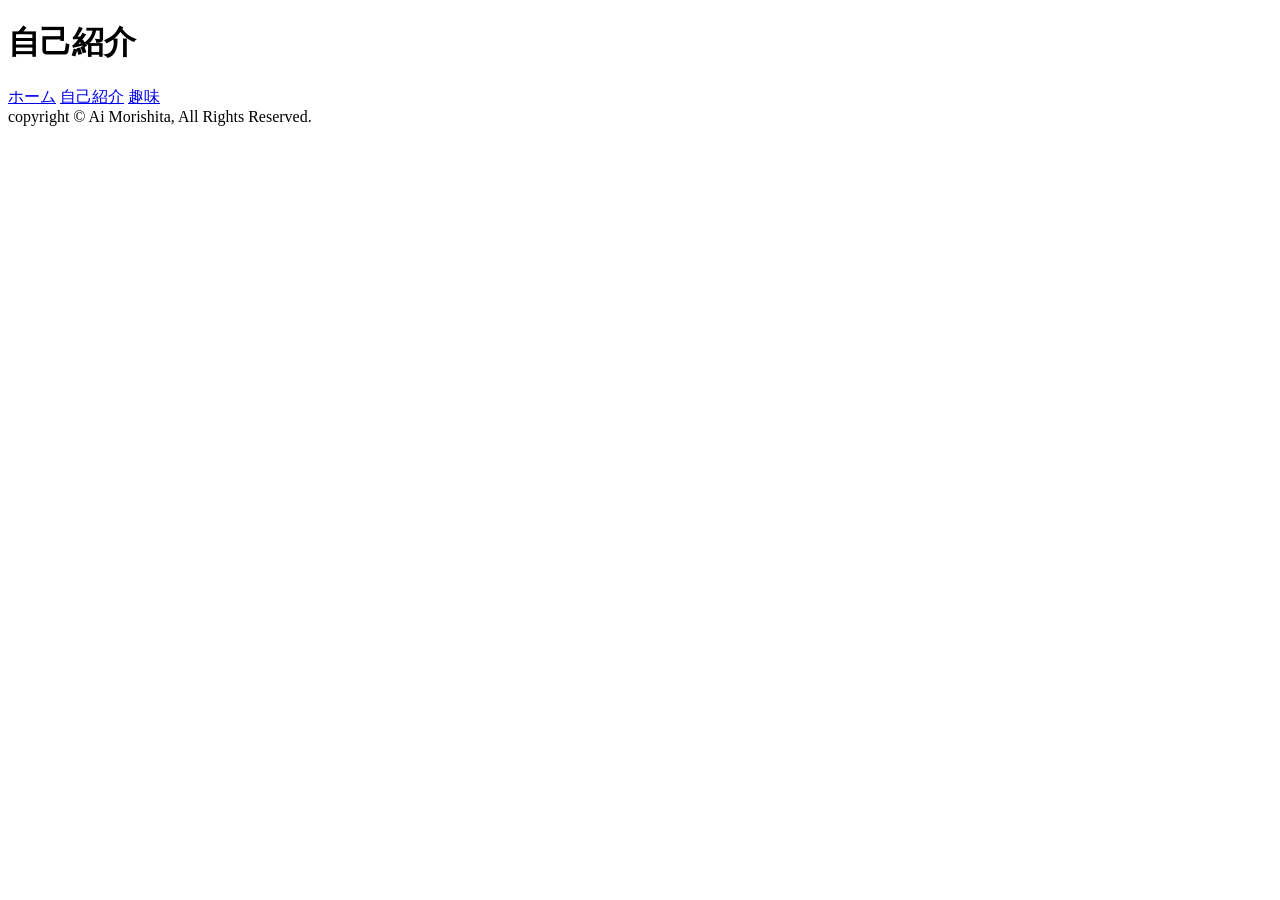
==== index.html @ 44910a92 "最終課題の公開テスト" ====
<!DOCTYPE html>

<html lang="ja">

<head>
    <meta charset="UTF-8">
    <meta name="viewport" content="width=device-width, initial-scale=1.0">
    <meta name="author" content="Ai Morishita">
    <meta name="keywords" content="html, css, javascript">
    <title>自己紹介</title>
</head>

<body>
    <header>
        <h1>自己紹介</h1>
        <nav>
            <a href="home.html">ホーム</a>
            <a href="profile.html">自己紹介</a>
            <a href="hobby.html">趣味</a>
        </nav>
    </header>

    <main>

    </main>

    <footer>
        copyright &copy; Ai Morishita, All Rights Reserved.
    </footer>

</body>

</html>
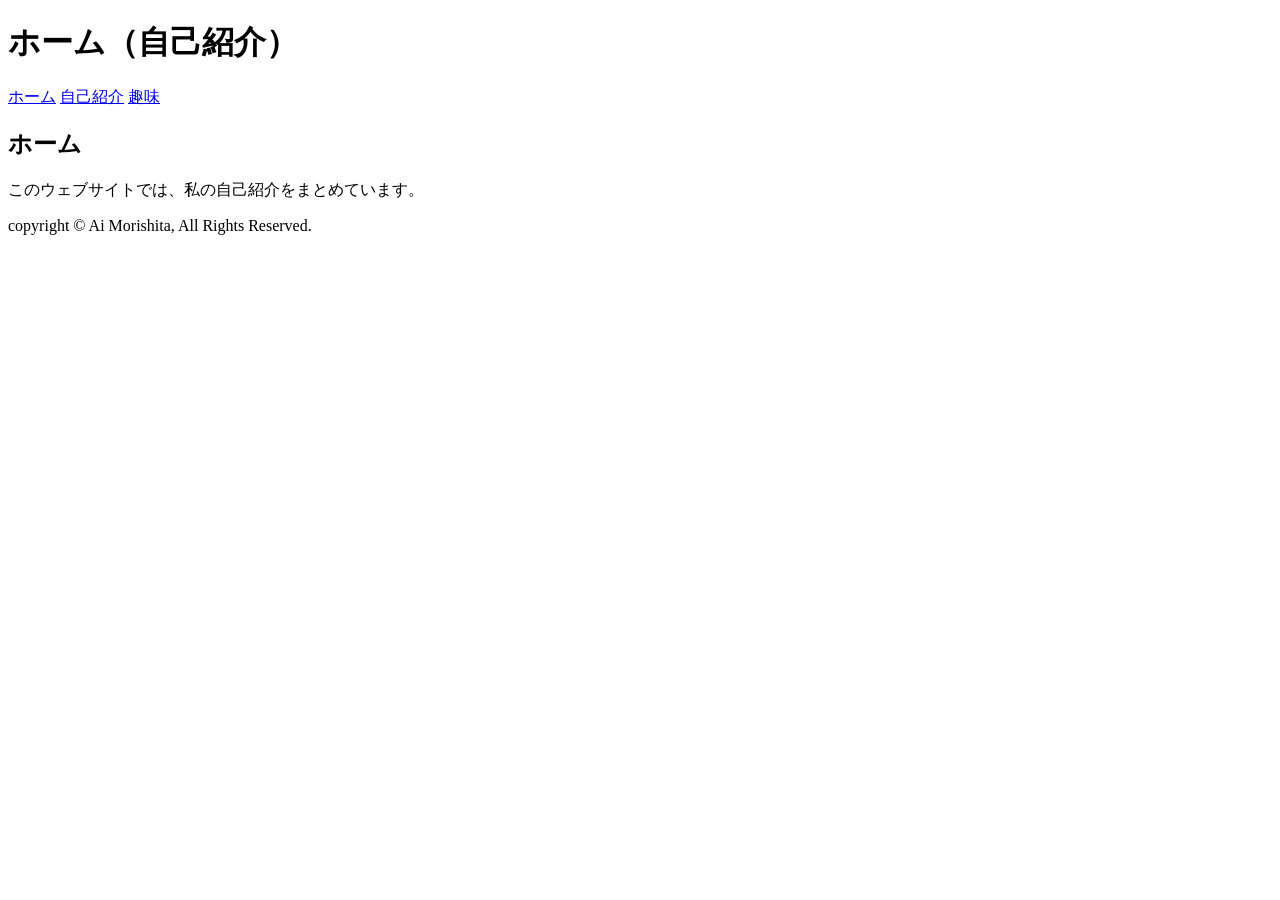
==== commit d6447fa7: "最終課題の公開テスト" ====
--- a/index.html
+++ b/index.html
@@ -7,26 +7,37 @@
     <meta name="viewport" content="width=device-width, initial-scale=1.0">
     <meta name="author" content="Ai Morishita">
     <meta name="keywords" content="html, css, javascript">
-    <title>自己紹介</title>
+    <link rel="stylesheet" href="css/style.css">
+    <title>自己紹介ホームページ</title>
 </head>
 
 <body>
-    <header>
-        <h1>自己紹介</h1>
+    <div class="container">
+
+
+        <header>
+            <h1>ホーム（自己紹介）</h1>
+
+        </header>
         <nav>
             <a href="home.html">ホーム</a>
             <a href="profile.html">自己紹介</a>
             <a href="hobby.html">趣味</a>
         </nav>
-    </header>
 
-    <main>
+        <main>
+            <section>
+                <h2>ホーム</h2>
+                <p>このウェブサイトでは、私の自己紹介をまとめています。</p>
+            </section>
 
-    </main>
+        </main>
 
-    <footer>
-        copyright &copy; Ai Morishita, All Rights Reserved.
-    </footer>
+        <footer>
+            copyright &copy; Ai Morishita, All Rights Reserved.
+        </footer>
+
+    </div>
 
 </body>
 
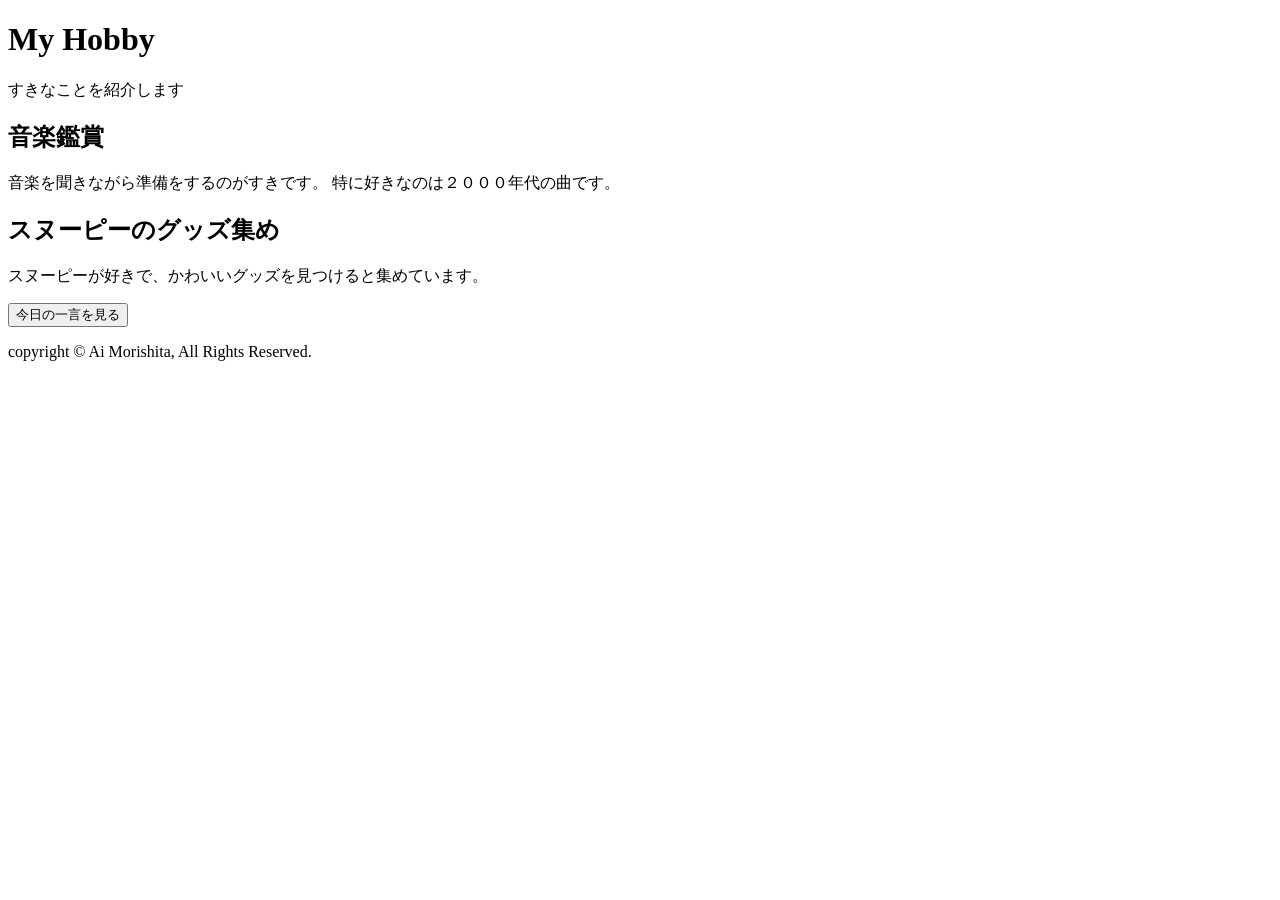
==== commit f6166a1b: "最終課題" ====
--- a/index.html
+++ b/index.html
@@ -7,37 +7,38 @@
     <meta name="viewport" content="width=device-width, initial-scale=1.0">
     <meta name="author" content="Ai Morishita">
     <meta name="keywords" content="html, css, javascript">
-    <link rel="stylesheet" href="css/style.css">
-    <title>自己紹介ホームページ</title>
+    <title>My Hobby</title>
+    <link rel = "stylesheet" href="main.css">
 </head>
 
 <body>
-    <div class="container">
+    <header>
+        <h1>My Hobby</h1>
+        <p>すきなことを紹介します</p>
+    </header>
 
+    <main>
+        <div class = "card">
+            <h2>音楽鑑賞</h2>
+            <p>音楽を聞きながら準備をするのがすきです。
+                特に好きなのは２０００年代の曲です。
+            </p>
+        </div>
 
-        <header>
-            <h1>ホーム（自己紹介）</h1>
+        <div class = "card">
+            <h2>スヌーピーのグッズ集め</h2>
+            <p>スヌーピーが好きで、かわいいグッズを見つけると集めています。</p>
+        </div>
 
-        </header>
-        <nav>
-            <a href="home.html">ホーム</a>
-            <a href="profile.html">自己紹介</a>
-            <a href="hobby.html">趣味</a>
-        </nav>
+        <button onclick = "message()">今日の一言を見る</button>
 
-        <main>
-            <section>
-                <h2>ホーム</h2>
-                <p>このウェブサイトでは、私の自己紹介をまとめています。</p>
-            </section>
+        <p id = "message"></p>
 
-        </main>
+    </main>
 
-        <footer>
-            copyright &copy; Ai Morishita, All Rights Reserved.
-        </footer>
-
-    </div>
+    <footer>
+        copyright &copy; Ai Morishita, All Rights Reserved.
+    </footer>
 
 </body>
 
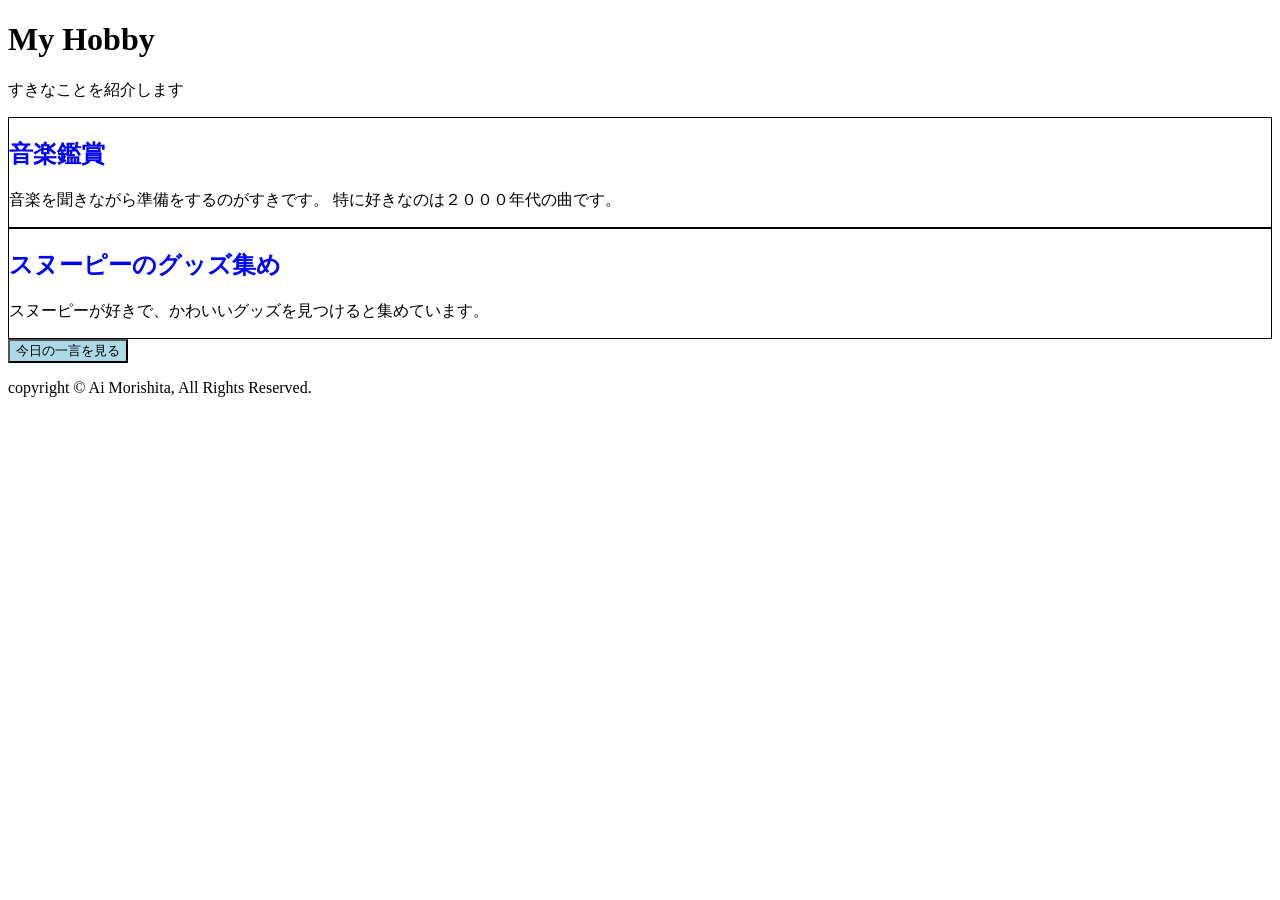
==== commit 16ef8ee3: "最終課題" ====
--- a/index.html
+++ b/index.html
@@ -30,7 +30,7 @@
             <p>スヌーピーが好きで、かわいいグッズを見つけると集めています。</p>
         </div>
 
-        <button onclick = "message()">今日の一言を見る</button>
+        <button onclick = "messages()">今日の一言を見る</button>
 
         <p id = "message"></p>
 
--- a/main.css
+++ b/main.css
@@ -0,0 +1,23 @@
+body {
+    background: white;
+}
+
+.top {
+    background-color: lightblue;
+}
+
+.card {
+    border: 1px solid black;
+}
+
+h2 {
+    color: blue;
+}
+
+button {
+    background-color: lightblue;
+}
+
+#message {
+    color: red;
+}
